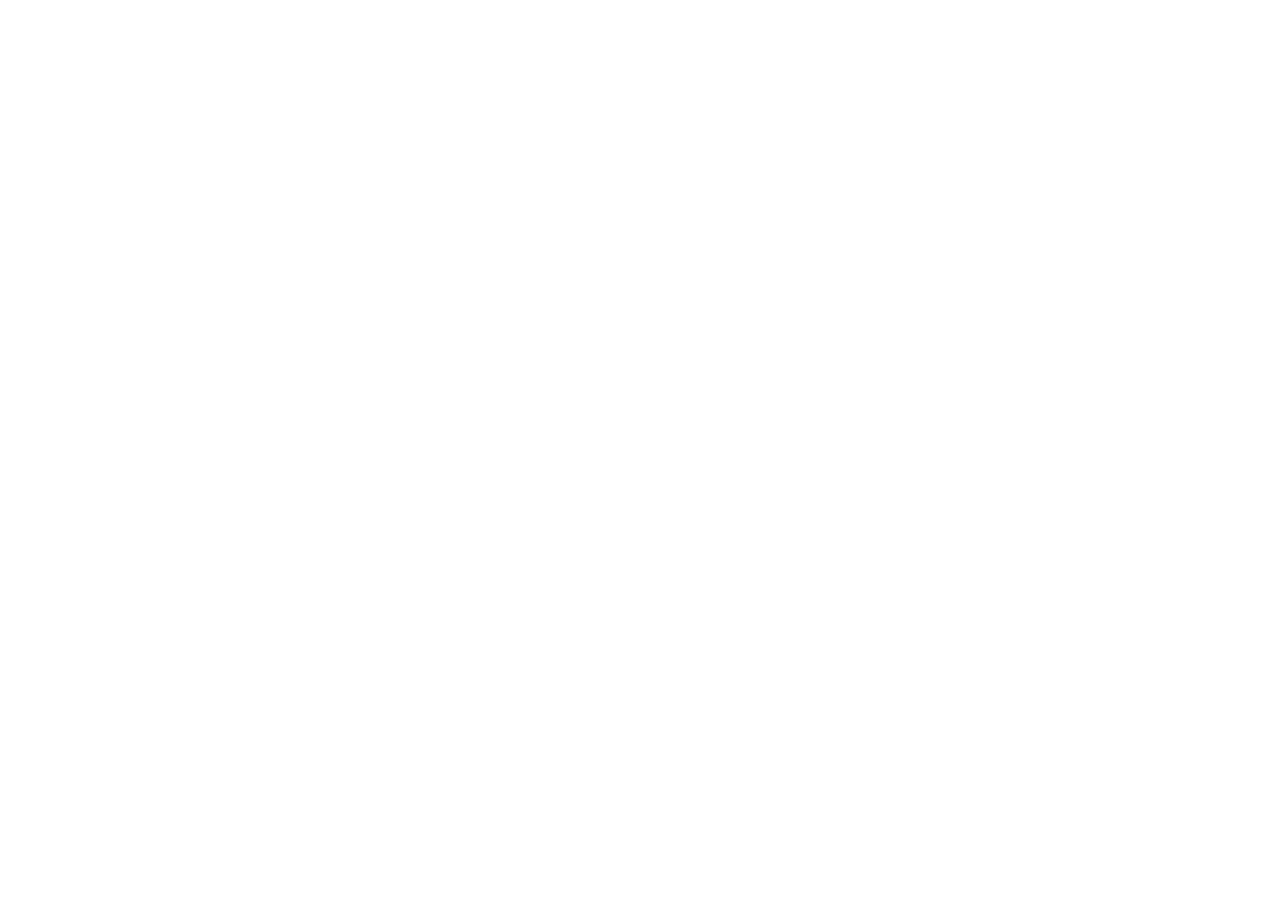
==== macro.html @ edc14910 "adding macro.html to display data about macros  in local storage" ====
<html lang="en">
<head>
    <meta charset="UTF-8">
    <meta name="viewport" content="width=device-width, initial-scale=1.0">
    <title>Document</title>
</head>
<body>
    <script>
        function fetchData(){
            var fetchData = localStorage.getItem("recipe-url")
            var decoded = JSON.parse(fetchData);
            console.log(decoded);
        }

        fetchData();
    
    </script>
    
</body>
</html>
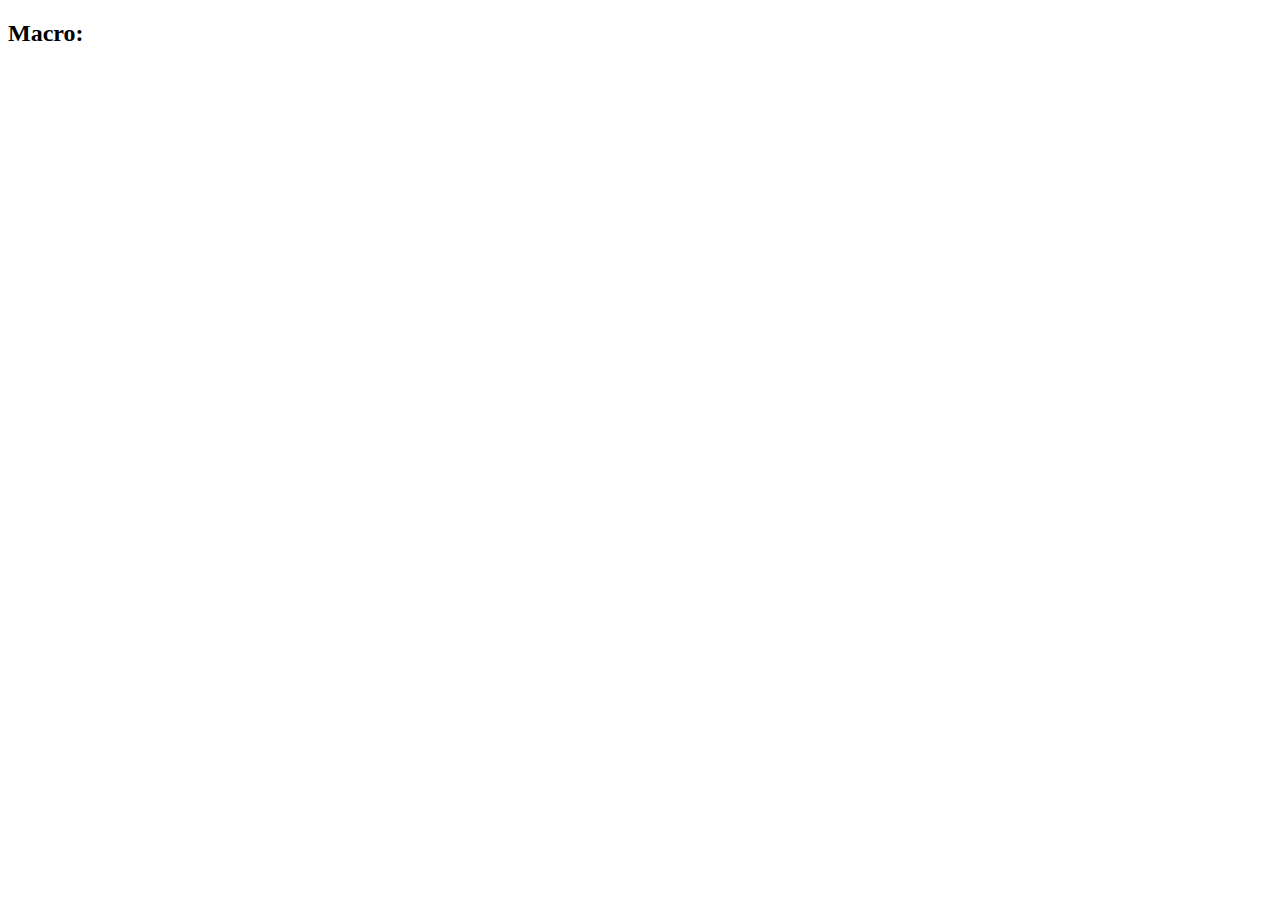
==== commit b7b96f72: "additional changes to script.js to display search input" ====
--- a/macro.html
+++ b/macro.html
@@ -1,3 +1,4 @@
+<!DOCTYPE html>
 <html lang="en">
 <head>
     <meta charset="UTF-8">
@@ -5,13 +6,14 @@
     <title>Document</title>
 </head>
 <body>
+<h2>Macro:</h2>
     <script>
         function fetchData(){
             var fetchData = localStorage.getItem("recipe-url")
             var decoded = JSON.parse(fetchData);
             console.log(decoded);
         }
-
+ 
         fetchData();
     
     </script>
